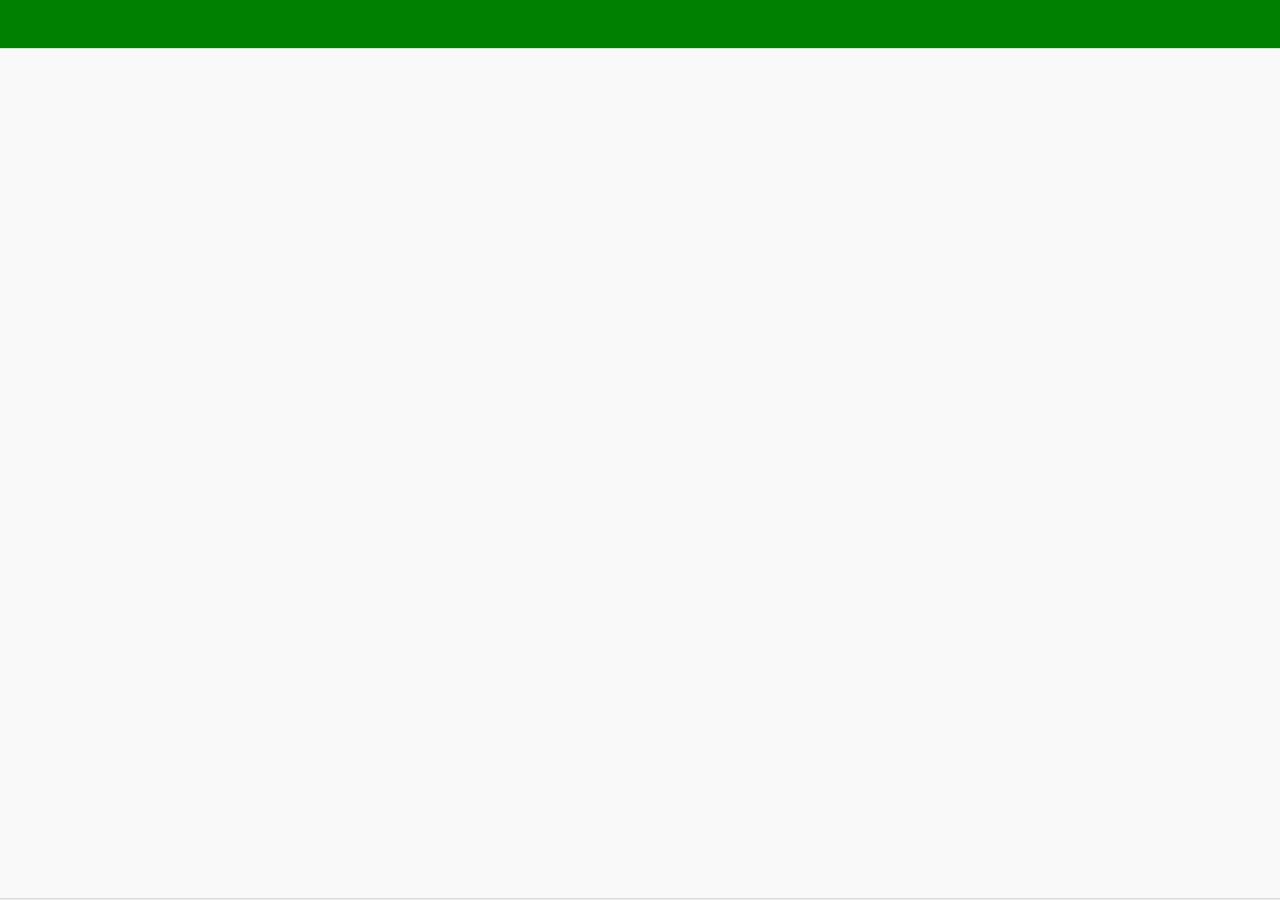
==== scoresaber/index.html @ 8e8cb124 "recommit" ====
<!DOCTYPE html>
<html lang="kr">
<head>
    <title>ScoreSaber App</title>
    <meta charset="utf-8" />
    <meta id="viewport" name="viewport" content="user-scalable=no, initial-scale=1.0, maximum-scale=1.0, minimum-scale=1.0, width=device-width, height=device-height" />
    <meta name="apple-mobile-web-app-capable" content="yes" />
    <meta name="apple-mobile-web-app-status-bar-style" content="black" />

    <!-- 안드로이드 홈화면추가시 상단 주소창 제거 -->
    <meta name="mobile-web-app-capable" content="yes">
    <link rel="icon" href="../favicon.ico">
    <!-- ios홈화면추가시 상단 주소창 제거 -->
    <meta name="apple-mobile-web-app-capable" content="yes">

    <link rel="shortcut icon" href="../favicon.ico" type="image/x-icon" />

    <link rel="stylesheet" href="../css/jquery-ui.smoothness.min.css">
    <link rel="stylesheet" href="../css/ui.jqgrid.css" type="text/css" media="screen" />
    <link rel="stylesheet" href="../css/jquery.mobile-1.4.5.min.css">
    <link rel="stylesheet" href="../css/common.css">

    <script src="../js/plugin/jquery-2.1.4.min.js" type="text/javascript"></script>
    <script src="../js/plugin/jquery-ui-1.11.4.min.js" type="text/javascript"></script>
    <script src="../js/plugin/jquery.mobile-1.4.5.min.js" type="text/javascript"></script>
    <script src="../js/plugin/jquery.touchSwipe.min.js" type="text/javascript"></script>
    <script src="../js/plugin/jquery.jqGrid.min.js" type="text/javascript"></script>
    <script src="../js/plugin/grid.locale-kr.js" type="text/javascript"></script>

    <script src="../js/common.js"></script>
    <script src="../js/config.js"></script>
	<script src="../scoresaber/util.js"></script>
	<script src="../scoresaber/index.js"></script>
	<script src="../scoresaber/ranking.js"></script>
	<script src="../scoresaber/player.js"></script>
	<script src="../scoresaber/compare.js"></script>

    <script type="text/javascript">
        var __n = (navigator.userAgent || '');
        if (__n.match(/Android\s*4\.[0123]\./)) {
            var __z = screen.availWidth / 480, __c;
            __c = 'width=device-width, user-scalable=no';
            document.documentElement.style.zoom = 0.8;
            document.getElementById('viewport').setAttribute('content', __c);
        } else {
            __c = 'width=480, initial-scale=' + __z + ', minimum-scale=' + __z + ', maximum-scale=' + __z + ', user-scalable=no';
            if (__n.match(/iPad|iPhone OS/i)) __c += ', minimal-ui';
        }
    </script>
</head>
<body>
    <div id="home" data-role="page">
        <div id="panelAlertLayer" class="box_top"></div>
        <!-- Layer Template Panel -->
        <div id="navpanel_left" data-role="panel" data-theme="a" data-display="push" data-position="left"></div>
        <div id="dvHeader" data-role="header" data-position="fixed" data-tap-toggle="false" style="background-color:green;height:50px;"></div>
        <div id="dvMenu" data-role="navbar"></div>
        <div id="dvMainContent" data-role="content">
            <!-- Layer Contents -->
			<div id="pagePlayerLayer"></div>
			<div id="pageRankingLayer"></div>
			<div id="pageCompareLayer"></div>

            <!-- Layer Popup -->
            <div data-role="popup" id="popupInfo" data-overlay-theme="b"></div>
            <div data-role="popup" id="popupMenuLayer" data-overlay-theme="b" style="position:fixed; z-index:1100;"></div>
        </div>
        <div id="dvFooter" data-role="footer" data-position="fixed" data-tap-toggle="false">
        </div>
    </div>
    <script>
        var config;
        var root;

        $.getJSON("../config/config.scoresaber.json", function(data) {
            config = data;
            root = new TemplateLayer({
                dvHeader: "#dvHeader",
                dvFooter: "#dvFooter",
                dvMenu: "#dvMenu",
                dvMainContent: "#dvMainContent",
				pagePlayerLayer: "#pagePlayerLayer",
                pageRankingLayer: "#pageRankingLayer",
				pageCompareLayer: "#pageCompareLayer",

                navpanel_left: "#navpanel_left"
            });
            root.init();
        });

    </script>
</body>
</html>
---- css/ui.jqgrid.css ----
/*Grid*/
.ui-jqgrid {
	position: relative;
	-moz-box-sizing: content-box; 
	-webkit-box-sizing: content-box; 
	box-sizing: content-box;
}
.ui-jqgrid .ui-jqgrid-view {position: relative;left:0; top: 0; padding: 0; font-size:11px; z-index:100;}
.ui-jqgrid .ui-common-table {border-width: 0px; border-style: none; border-spacing: 0px; padding: 0;}
/* caption*/
.ui-jqgrid .ui-jqgrid-titlebar {height:19px; padding: .3em .2em .2em .3em; position: relative; font-size: 12px; border-left: 0 none;border-right: 0 none; border-top: 0 none;}
.ui-jqgrid .ui-jqgrid-caption {text-align: left;}
.ui-jqgrid .ui-jqgrid-title { margin: .1em 0 .2em; }
.ui-jqgrid .ui-jqgrid-titlebar-close { position: absolute;top: 50%; width: 19px; margin: -10px 0 0 0; padding: 1px; height:18px; cursor:pointer;}
.ui-jqgrid .ui-jqgrid-titlebar-close span { display: block; margin: 1px; }
.ui-jqgrid .ui-jqgrid-titlebar-close:hover { padding: 0; }
/* header*/
.ui-jqgrid .ui-jqgrid-hdiv {position: relative; margin: 0;padding: 0; overflow: hidden; border-left: 0 none !important; border-top : 0 none !important; border-right : 0 none !important;}
.ui-jqgrid .ui-jqgrid-hbox {float: left; padding-right: 20px;}
.ui-jqgrid .ui-jqgrid-htable {table-layout:fixed;margin:0;border-collapse: separate;}
.ui-jqgrid .ui-jqgrid-htable th { height: 27px; padding: 0 2px 0 2px;}
.ui-jqgrid .ui-jqgrid-htable th div {overflow: hidden; position:relative;margin: .1em 0em .1em 0em;}
.ui-th-column, .ui-jqgrid .ui-jqgrid-htable th.ui-th-column {overflow: hidden;white-space: nowrap;text-align:center;border-top : 0 none;border-bottom : 0 none;}
.ui-th-column-header, .ui-jqgrid .ui-jqgrid-htable th.ui-th-column-header {overflow: hidden;white-space: nowrap;text-align:center;border-top : 0 none; height: 26px;}
.ui-th-ltr, .ui-jqgrid .ui-jqgrid-htable th.ui-th-ltr {border-left : 0 none;}
.ui-th-rtl, .ui-jqgrid .ui-jqgrid-htable th.ui-th-rtl {border-right : 0 none;}
.ui-first-th-ltr {border-right: 1px solid; }
.ui-first-th-rtl {border-left: 1px solid; }
.ui-jqgrid .ui-th-div-ie {white-space: nowrap; zoom :1; height:17px;}
.ui-jqgrid .ui-jqgrid-resize {height:20px !important;position: relative; cursor :e-resize;display: inline;overflow: hidden;}
.ui-jqgrid .ui-grid-ico-sort {overflow:hidden;position:absolute;display:inline; cursor: pointer !important;}
.ui-jqgrid .ui-icon-asc {margin-top:-3px; height:12px;}
.ui-jqgrid .ui-icon-desc {margin-top:3px;margin-left:-1px;height:12px;}
.ui-jqgrid .ui-i-asc {margin-top:0;height:18px;}
.ui-jqgrid .ui-i-desc {margin-top:0;margin-left:12px;height:18px;}
.ui-jqgrid .ui-single-sort-asc {margin-top:0;height:18px;}
.ui-jqgrid .ui-single-sort-desc {margin-top:-1px;height:18px;}
.ui-jqgrid .ui-jqgrid-sortable {cursor:pointer;height:14px}
.ui-jqgrid tr.ui-search-toolbar th { }
.ui-jqgrid .ui-search-table td.ui-search-clear { width:25px;}
.ui-jqgrid tr.ui-search-toolbar td > input { padding-right: 0px; width: 95%;}
.ui-jqgrid tr.ui-search-toolbar select {}
/* body */ 
.ui-jqgrid .ui-jqgrid-bdiv {position: relative; margin: 0; padding:0; overflow: auto; text-align:left;z-index: 101;}
.ui-jqgrid .ui-jqgrid-btable {table-layout:fixed; margin:0; outline-style: none; border-collapse: separate;}
.ui-jqgrid tr.jqgrow { outline-style: none; }
.ui-jqgrid tr.jqgroup { outline-style: none; }
.ui-jqgrid tr.jqgrow td {font-weight: normal; overflow: hidden; white-space: pre; height: 23px;padding: 1px 2px 1px 2px;border-bottom-width: 1px; border-bottom-color: inherit; border-bottom-style: solid;}
.ui-jqgrid tr.jqgfirstrow td {padding: 0 2px 0 2px;border-right-width: 1px; border-right-style: solid; height:auto;}
.ui-jqgrid tr.jqgroup td {font-weight: normal; overflow: hidden; white-space: pre; height: 22px;padding: 0 2px 0 2px;border-bottom-width: 1px; border-bottom-color: inherit; border-bottom-style: solid;}
.ui-jqgrid tr.jqfoot td {font-weight: bold; overflow: hidden; white-space: pre; height: 22px;padding: 0 2px 0 2px;border-bottom-width: 1px; border-bottom-color: inherit; border-bottom-style: solid;}
.ui-jqgrid tr.ui-row-ltr td {text-align:left;border-right-width: 1px; border-right-color: inherit; border-right-style: solid;}
.ui-jqgrid tr.ui-row-rtl td {text-align:right;border-left-width: 1px; border-left-color: inherit; border-left-style: solid;}
.ui-jqgrid td.jqgrid-rownum { padding: 0 2px 0 2px; margin: 0; border: 0 none;}
.ui-jqgrid .ui-jqgrid-resize-mark { width:2px; left:0; background-color:#777; cursor: e-resize; cursor: col-resize; position:absolute; top:0; height:100px; overflow:hidden; display:none; border:0 none; z-index: 99999;}
/* footer */
.ui-jqgrid .ui-jqgrid-sdiv {position: relative; margin: 0;padding: 0; overflow: hidden; border-left: 0 none !important; border-top : 0 none !important; border-right : 0 none !important;}
.ui-jqgrid .ui-jqgrid-ftable {table-layout:fixed; margin-bottom:0;border-collapse: separate;}
.ui-jqgrid tr.footrow td {font-weight: bold; overflow: hidden; white-space:nowrap; height: 20px;padding: 0 2px 0 2px;border-top-width: 1px; border-top-color: inherit; border-top-style: solid;border-bottom-width: 1px; border-bottom-color: inherit; border-bottom-style: solid;}
.ui-jqgrid tr.footrow-ltr td {text-align:left;border-right-width: 1px; border-right-color: inherit; border-right-style: solid;}
.ui-jqgrid tr.footrow-rtl td {text-align:right;border-left-width: 1px; border-left-color: inherit; border-left-style: solid;}
/* Pager*/
.ui-jqgrid .ui-jqgrid-pager { border-left: 0 none !important;border-right: 0 none !important; border-bottom: 0 none !important; border-top: 0 none; margin: 0 !important; padding: 0 !important; position: relative; height: auto; min-height: 28px; white-space: nowrap;overflow: hidden;font-size:11px; z-index:101}
.ui-jqgrid .ui-jqgrid-toppager .ui-pager-control, .ui-jqgrid .ui-jqgrid-pager .ui-pager-control {position: relative;border-left: 0;border-bottom: 0;border-top: 0; height: 28px;}
.ui-jqgrid .ui-pg-table {position: relative; padding: 1px 0; width:auto; margin: 0;}
.ui-jqgrid .ui-pg-table td {font-weight:normal; vertical-align:middle; padding:0px 1px;}
.ui-jqgrid .ui-pg-button  { height:auto}
.ui-jqgrid .ui-pg-button span { display: block; margin: 2px; float:left;}
.ui-jqgrid .ui-pg-button:hover { padding: 0;}
.ui-jqgrid .ui-state-disabled:hover {padding:0px;}
.ui-jqgrid .ui-pg-input,.ui-jqgrid .ui-jqgrid-toppager .ui-pg-input { height:14px;width: auto;font-size:.9em; margin:0;line-height: inherit;border: none; padding: 3px 2px}
.ui-jqgrid .ui-pg-selbox, .ui-jqgrid .ui-jqgrid-toppager .ui-pg-selbox {font-size:.9em; line-height:inherit; display:block; height:19px; margin: 0; padding: 3px 0px; border:none;}
.ui-jqgrid .ui-separator {height: 18px; border-left: 2px solid #ccc ;}
.ui-separator-li {height: 2px; border : none;border-top: 2px solid #ccc ; margin: 0; padding: 0; width:100%}
.ui-jqgrid  .dropdownmenu {
	padding: 3px 0 3px 0;
	margin-left: 4px;
}
.ui-jqgrid .ui-jqgrid-pager .ui-pg-div,
.ui-jqgrid .ui-jqgrid-toppager .ui-pg-div
{padding:1px 0;float:left;position:relative; line-height: 20px;}
.ui-jqgrid .ui-jqgrid-pager .ui-pg-button,
.ui-jqgrid .ui-jqgrid-toppager .ui-pg-button
{ cursor:pointer; }
.ui-jqgrid .ui-jqgrid-pager .ui-pg-div  span.ui-icon,
.ui-jqgrid .ui-jqgrid-toppager .ui-pg-div  span.ui-icon
{float:left;margin: 2px; width:18px;}
.ui-jqgrid td input, .ui-jqgrid td select, .ui-jqgrid td textarea { margin: 0; padding-top:5px;padding-bottom: 5px;}
.ui-jqgrid td textarea {width:auto;height:auto;}
.ui-jqgrid .ui-jqgrid-toppager {border-left: 0 none !important;border-right: 0 none !important; border-top: 0 none !important; margin: 0 !important; padding: 0 !important; position: relative;white-space: nowrap;overflow: hidden;}
.ui-jqgrid .ui-jqgrid-pager .ui-pager-table {
	width:100%;
	table-layout:fixed;
	height:100%;
}
.ui-jqgrid .ui-jqgrid-pager .ui-paging-info { 
	font-weight: normal;
	height:auto; 
	margin-top:3px;
	margin-right:4px;
	display: inline;
}
.ui-jqgrid .ui-jqgrid-pager .ui-paging-pager {
	table-layout:auto;
	height:100%;
}
.ui-jqgrid .ui-jqgrid-pager .navtable {
	float:left;
	table-layout:auto;
	height:100%;
}

/*.ui-jqgrid .ui-jqgrid-toppager .ui-pg-div {padding:1px 0;float:left;position:relative; line-height: 20px; margin-right:3px;}
.ui-jqgrid .ui-jqgrid-toppager .ui-pg-button { cursor:pointer; }
.ui-jqgrid .ui-jqgrid-toppager .ui-pg-div  span.ui-icon {float:left;margin: 2px; width:18px;}
*/

/*subgrid*/
.ui-jqgrid .ui-jqgrid-btable .ui-sgcollapsed span {display: block;}
.ui-jqgrid .ui-subgrid {margin:0;padding:0; width:100%;}
.ui-jqgrid .ui-subgrid table {table-layout: fixed;}
.ui-jqgrid .ui-subgrid tr.ui-subtblcell td {height:18px;border-right-width: 1px; border-right-color: inherit; border-right-style: solid;border-bottom-width: 1px; border-bottom-color: inherit; border-bottom-style: solid;}
.ui-jqgrid .ui-subgrid td.subgrid-data {border-top:  0 none !important; border-left: 0 none !important;}
.ui-jqgrid .ui-subgrid td.subgrid-cell {border-width: 0 1px 1px 0;}
.ui-jqgrid .ui-th-subgrid {height:20px;}
/* loading */
.ui-jqgrid .loading {position: absolute; top: 45%;left: 45%;width: auto;z-index:101;padding: 6px; margin: 5px;text-align: center;font-weight: bold;display: none;border-width: 2px !important; font-size:11px;}
.ui-jqgrid .jqgrid-overlay {display:none;z-index:100;}
/* IE * html .jqgrid-overlay {width: expression(this.parentNode.offsetWidth+'px');height: expression(this.parentNode.offsetHeight+'px');} */
* .jqgrid-overlay iframe {position:absolute;top:0;left:0;z-index:-1;}
/* IE width: expression(this.parentNode.offsetWidth+'px');height: expression(this.parentNode.offsetHeight+'px');}*/
/* end loading div */
/* toolbar */
.ui-jqgrid .ui-userdata {border-left: 0 none;    border-right: 0 none;	height : 27px;overflow: hidden;	}
/*Modal Window */
.ui-jqdialog { font-size:11px !important; }
.ui-jqdialog { display: none; width: 300px; position: absolute; padding: .2em; font-size:11px; overflow:visible;}
.ui-jqdialog .ui-jqdialog-titlebar { padding: .3em .2em; position: relative; height:20px;}
.ui-jqdialog .ui-jqdialog-title { margin: .3em .2em .2em .2em;} 
.ui-jqdialog .ui-jqdialog-titlebar-close { position: absolute;  top: 50%; width: 19px; margin: -12px 0 0 0; padding: 1px; height: 18px; cursor:pointer;}

.ui-jqdialog .ui-jqdialog-titlebar-close span { display: block; margin: 1px; }
.ui-jqdialog .ui-jqdialog-titlebar-close:hover, .ui-jqdialog .ui-jqdialog-titlebar-close:focus { padding: 0; }
.ui-jqdialog-content, .ui-jqdialog .ui-jqdialog-content { border: 0; padding: .3em .2em; background: none; height:auto;}
.ui-jqdialog .ui-jqconfirm {padding: .4em 1em; border-width:3px;position:absolute;bottom:10px;right:10px;overflow:visible;display:none;height:80px;width:220px;text-align:center;}
.ui-jqdialog>.ui-resizable-se { bottom: -3px; right: -3px}
.ui-jqgrid>.ui-resizable-se { bottom: -3px; right: -3px }
/* end Modal window*/
/* Form edit */
.ui-jqdialog-content .FormGrid {margin: 0; overflow:auto;position:relative;}
.ui-jqdialog-content .EditTable { width: 100%; margin-bottom:0;}
.ui-jqdialog-content .DelTable { width: 100%; margin-bottom:0;}
.EditTable td input, .EditTable td select, .EditTable td textarea {margin: 0;}
.EditTable td textarea { width:auto; height:auto;}
.ui-jqdialog-content td.EditButton {text-align: right;border-top: 0 none;border-left: 0 none;border-right: 0 none; padding-bottom:5px; padding-top:5px;}
.ui-jqdialog-content td.navButton {text-align: center; border-left: 0 none;border-top: 0 none;border-right: 0 none; padding-bottom:5px; padding-top:5px;}
.ui-jqdialog-content input.FormElement {padding: .5em .3em; margin-bottom: 3px}
.ui-jqdialog-content select.FormElement {padding:.3em; margin-bottom: 3px;}
.ui-jqdialog-content .data-line {padding-top:.1em;border: 0 none;}

.ui-jqdialog-content .CaptionTD {vertical-align: middle;border: 0 none; padding: 2px;white-space: nowrap;}
.ui-jqdialog-content .DataTD {padding: 2px; border: 0 none; vertical-align: top;}
.ui-jqdialog-content .form-view-data {white-space:pre}
.fm-button { height: 18px; display: inline-block; margin:2px 4px 0 0; padding: .6em .5em .2em .5em; text-decoration:none !important; cursor:pointer; position: relative; text-align: center; zoom: 1; }
.fm-button-icon-left { padding-left: 1.9em; }
.fm-button-icon-right { padding-right: 1.9em; }
.fm-button-icon-left .ui-icon { right: auto; left: .2em; margin-left: 0; position: absolute; top: 50%; margin-top: -8px; }
.fm-button-icon-right .ui-icon { left: auto; right: .2em; margin-left: 0; position: absolute; top: 50%; margin-top: -8px;}
#nData, #pData { float: left; margin:3px;padding: 0; width: 15px; }
.ViewTable {
	border-width: 0; 
	border-style: none; 
	border-spacing: 1px;
	padding: 4px;
	table-layout: fixed;
}
.ViewTable .CaptionTD, .ViewTable .DataTD {padding : 4px;} 
/* End Eorm edit */
/*cell edit*/
.ui-jqgrid .edit-cell {
	padding: 4px 0px 4px 4px;
}
.ui-jqgrid .selected-row, div.ui-jqgrid .selected-row td {font-style : normal;border-left: 0 none;}
/* inline edit actions button*/
.ui-inline-del.ui-state-hover span, .ui-inline-edit.ui-state-hover span,
.ui-inline-save.ui-state-hover span, .ui-inline-cancel.ui-state-hover span {
    margin: -1px;
}
.ui-inline-del, .ui-inline-cancel {
    margin-left: 8px;
}

.ui-jqgrid .inline-edit-cell {
	padding: 4px 0px 4px 4px;
}
/* Tree Grid */
.ui-jqgrid .tree-wrap {float: left; position: relative;height: 18px;white-space: nowrap;overflow: hidden;}
.ui-jqgrid .tree-minus {position: absolute; height: 18px; width: 18px; overflow: hidden;}
.ui-jqgrid .tree-plus {position: absolute;	height: 18px; width: 18px;	overflow: hidden;}
.ui-jqgrid .tree-leaf {position: absolute;	height: 18px; width: 18px;overflow: hidden;}
.ui-jqgrid .treeclick {cursor: pointer;}
/* moda dialog */
* iframe.jqm {position:absolute;top:0;left:0;z-index:-1;}
/*	 width: expression(this.parentNode.offsetWidth+'px');height: expression(this.parentNode.offsetHeight+'px');}*/
.ui-jqgrid-dnd tr td {border-right-width: 1px; border-right-color: inherit; border-right-style: solid; height:20px}
/* RTL Support */
.ui-jqgrid .ui-jqgrid-caption-rtl {text-align: right;}
.ui-jqgrid .ui-jqgrid-hbox-rtl {float: right; padding-left: 20px;}
.ui-jqgrid .ui-jqgrid-resize-ltr {float: right;margin: -2px -2px -2px 0;}
.ui-jqgrid .ui-jqgrid-resize-rtl {float: left;margin: -2px 0 -1px -3px;}
.ui-jqgrid .ui-sort-rtl {left:0;}
.ui-jqgrid .tree-wrap-ltr {float: left;}
.ui-jqgrid .tree-wrap-rtl {float: right;}
.ui-jqgrid .ui-ellipsis {-moz-text-overflow:ellipsis;text-overflow:ellipsis;}

/* Toolbar Search Menu , Nav menu*/
.ui-search-menu, 
.ui-nav-menu {
	position: absolute; 
	padding: 2px 5px; 
	z-index:99999;
	-webkit-box-shadow: 7px 7px 5px 0px rgba(50, 50, 50, 0.75);
	-moz-box-shadow:    7px 7px 5px 0px rgba(50, 50, 50, 0.75);
	box-shadow:         7px 7px 5px 0px rgba(50, 50, 50, 0.75);
}
.ui-search-menu.ui-menu .ui-menu-item,
.ui-nav-menu.ui-menu .ui-menu-item
{ 
	list-style-image: none; 
	padding-right: 0; 
	padding-left: 0; 
}
.ui-search-menu.ui-menu .ui-menu-item a, 
.ui-nav-menu.ui-menu .ui-menu-item a 
{ 
	display: block; 
}
.ui-search-menu.ui-menu .ui-menu-item a.g-menu-item:hover,
.ui-nav-menu.ui-menu .ui-menu-item a.g-menu-item:hover 
{ 
	margin: -1px; 
	font-weight: normal; 
}
.ui-jqgrid .ui-search-table { padding: 0; border: 0 none; height:20px; width:100%;}
.ui-jqgrid .ui-search-table .ui-search-oper { width:20px; }
a.g-menu-item, a.soptclass, a.clearsearchclass { cursor: pointer; } 
.ui-jqgrid .ui-jqgrid-view input,
.ui-jqgrid .ui-jqgrid-view select,
.ui-jqgrid .ui-jqgrid-view textarea,
.ui-jqgrid .ui-jqgrid-view button {
    font-size: 11px;
}
.ui-jqgrid .ui-scroll-popup {width: 95px;}
.ui-search-table select,
.ui-search-table input 
{
	padding: 4px 3px;
}

.ui-jqgrid .ui-pg-table .ui-pg-button.ui-state-disabled:hover > .ui-separator {
	margin-left: 3px;
	margin-right: 3px;
}

.ui-jqgrid .ui-pg-table .ui-pg-button.ui-state-disabled:hover > .ui-pg-div > .ui-icon {
	margin-left: 3px;
	margin-right: 3px;
}
/* Column menu */
.ui-jqgrid .ui-jqgrid-htable .colmenu {
	position:absolute;
	right:1px;
	height:100%;
	color : black;
}
.ui-jqgrid .ui-jqgrid-htable .colmenuspan {
	display:inline-block;
}

.ui-jqgrid .ui-jqgrid-htable .ui-th-div {
	height:17px;
	margin-top:5px;
	display:inine-block;
}
.column-menu, .ui-search-menu {
	padding: 10px 10px;
}
.column-menu .divider {
	background-color: #e5e5e5; 
	height: 1px;
	padding:0 0;
	margin: 5px 0;  
	overflow: hidden;
}
.ui-menu-item .ui-common-table .menu_icon {
	white-space: pre;
	padding-right: 8px;
	width : auto;
}
.ui-menu-item .ui-common-table .menu_icon .ui-icon {
	display : inline-block;
	position: relative;
}
td.menu_text {
	width: auto;
	white-space: nowrap;
}
.ui-search-menu .ui-menu-item {
	padding : 0 0;
}
.ui-col-menu .ui-menu-item td.menu_text{
	padding-top: 0;
	padding-bottom: 0;
	padding-left : 1px;
}
.ui-col-menu .ui-menu-item td.menu_icon{
	padding-top: 0;
	padding-bottom: 0;
	vertical-align: middle;
}
.ui-col-menu .ui-menu-item td.menu_icon input{
	margin: 2px 0;
	
}
#search_menu .ui-menu-item div {
	margin: 3px 0;
	white-space: nowrap;
}

#search_menu .ui-menu-item div input,
#search_menu .ui-menu-item div select
{
	padding: 3px 2px;
}
#search_menu  .search_buttons {
	display:inline-block;
	width:50%;
}
#column_menu.ui-menu .ui-menu-item {
	position :static;
}
---- css/common.css ----
﻿body {
    font-family:'나눔고딕',NanumGothic,'돋움',Dotum,Helvetica,'Apple SD Gothic Neo',Sans-serif; 
    font-size:12px; 
    overflow-y:auto;
    overflow-x:hidden;
    -webkit-overflow-scrolling: touch;
}

.ui-grid-a {
    width: 100%;
    height: auto;
}

.box{
    position:fixed;
    bottom:-100%;
    left:0%;
    height:100%; 
    width: 100%;
    overflow-y: auto;
    background-color: #72bcf5;
    z-index:1001;
}

.box_left{
    position:fixed;
    right:-100%;
    bottom:0%;
    height:100%; 
    width: 100%;
    overflow-y: auto;
    background-color: #f8f7f7;
    z-index:1001;
}

.box_top{
    position:fixed;
    bottom:-100%;
    width: 100%;
    overflow-y: auto;
    background-color: #f8f7f7;
    z-index:1001;
}

.btn_important{
    position:fixed;
    top:70%;
    left:80%;
    height:50px; 
    width: 50px;
    background-image: url(/images/board_write.png);
    display: block;
    z-index:9999;
    border-radius:50%;
    background-size:100% 100%;
    -webkit-transition:all 3s;
    transition: all 0.5s ease;
}

.stop-scrolling {
  height: 100%;
  overflow-y: hidden;
}


* {
	-webkit-box-sizing: border-box;
	-moz-box-sizing: border-box;
	box-sizing: border-box;
}

html {
	-ms-touch-action: none;
}

#viewport {
	position: relative;
	width: 330px;
	height: 340px;
	margin: 0 auto;
	background: #444;
	overflow-x: hidden;
}

#wrapper {
	width: 310px;
	height: 280px;
	margin: 0 auto;
}

#scroller {
	position: absolute;
	z-index: 1;
	-webkit-tap-highlight-color: rgba(0,0,0,0);
	width: 930px;
	height: 340px;
	-webkit-transform: translateZ(0);
	-moz-transform: translateZ(0);
	-ms-transform: translateZ(0);
	-o-transform: translateZ(0);
	transform: translateZ(0);
	-webkit-touch-callout: none;
	-webkit-user-select: none;
	-moz-user-select: none;
	-ms-user-select: none;
	user-select: none;
	-webkit-text-size-adjust: none;
	-moz-text-size-adjust: none;
	-ms-text-size-adjust: none;
	/*-o-text-size-adjust: none;*/
	text-size-adjust: none;
	background-color: #444;
}

.slide {
	width: 310px;
	height: 300px;
	float: left;
}

.painting {
	width: 290px;
	height: 300px;
	border-radius: 10px;
	margin: 20px auto;
	border: 1px solid #000;
	box-shadow:
		inset 2px 2px 6px rgba(255,255,255,0.6),
		inset -2px -2px 6px rgba(0,0,0,0.6),
		0 1px 8px rgba(0,0,0,0.8);
}

#indicator {
	position: relative;
	width: 110px;
	height: 20px;
	margin: 10px auto;
}

#dotty {
	position: absolute;
	width: 20px;
	height: 20px;
	border-radius: 10px;
	background: #777;
}

.ui-mobile label, div.ui-controlgroup-label {
    font-weight: 400;
    font-size: 11px;
}

.FormElement {
	width: 95%;
}
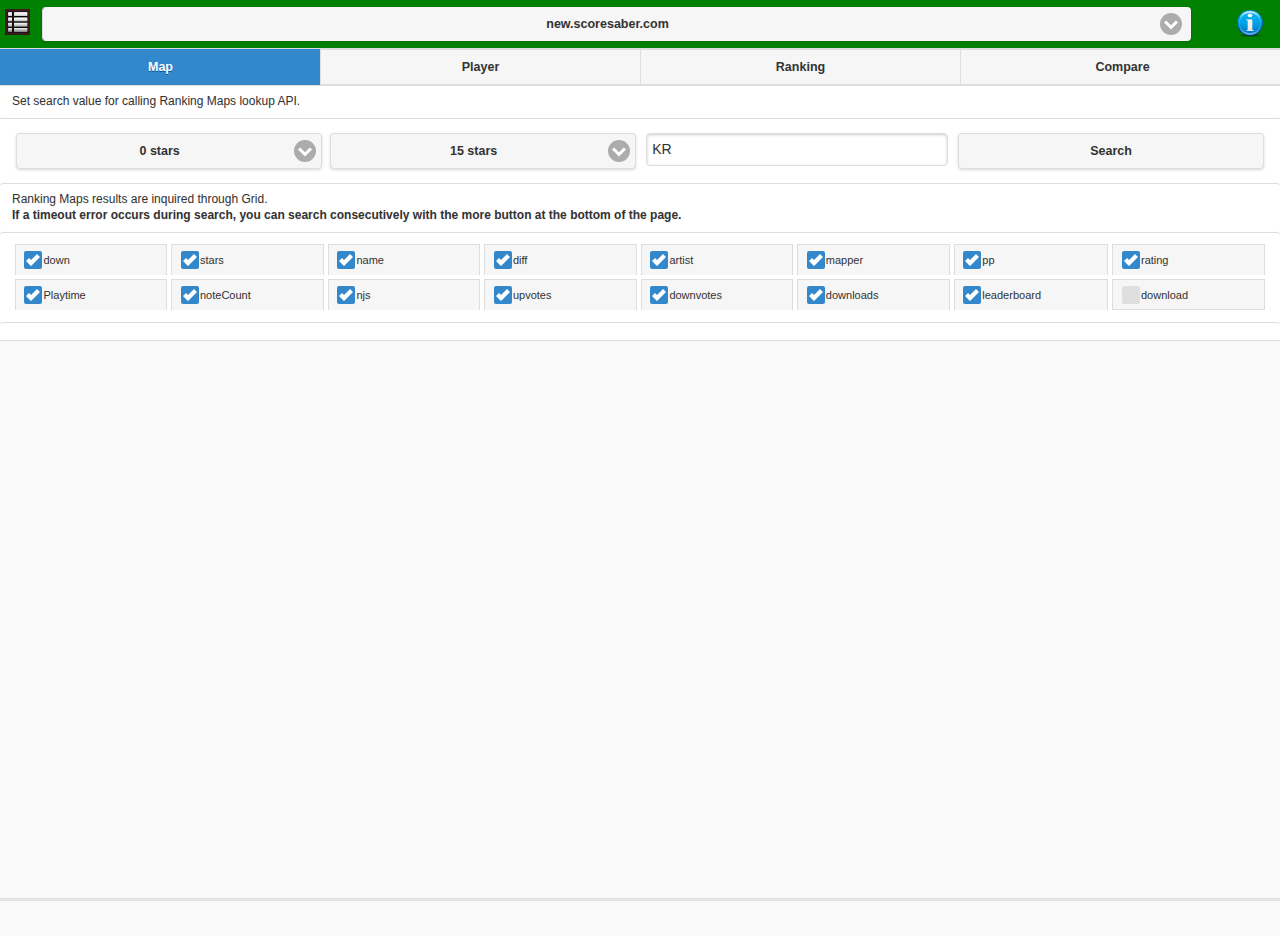
==== commit cd249469: "ga 연동" ====
--- a/scoresaber/index.html
+++ b/scoresaber/index.html
@@ -27,10 +27,21 @@
     <script src="../js/plugin/jquery.jqGrid.min.js" type="text/javascript"></script>
     <script src="../js/plugin/grid.locale-kr.js" type="text/javascript"></script>
 
+    <!-- Google tag (gtag.js) -->
+    <script async src="https://www.googletagmanager.com/gtag/js?id=G-E5LHXVD452"></script>
+    <script>
+    window.dataLayer = window.dataLayer || [];
+    function gtag(){dataLayer.push(arguments);}
+    gtag('js', new Date());
+
+    gtag('config', 'G-E5LHXVD452');
+    </script>
+
     <script src="../js/common.js"></script>
     <script src="../js/config.js"></script>
 	<script src="../scoresaber/util.js"></script>
 	<script src="../scoresaber/index.js"></script>
+	<script src="../scoresaber2/map.js"></script>
 	<script src="../scoresaber/ranking.js"></script>
 	<script src="../scoresaber/player.js"></script>
 	<script src="../scoresaber/compare.js"></script>
@@ -57,6 +68,7 @@
         <div id="dvMenu" data-role="navbar"></div>
         <div id="dvMainContent" data-role="content">
             <!-- Layer Contents -->
+			<div id="pageMapLayer"></div>
 			<div id="pagePlayerLayer"></div>
 			<div id="pageRankingLayer"></div>
 			<div id="pageCompareLayer"></div>
@@ -69,16 +81,34 @@
         </div>
     </div>
     <script>
+
+        var currentUrl = window.location.href;
+        var redirectUrl = currentUrl.replace("all-kr-dynocaps-storage.s3.amazonaws.com/hudson/", "dshuh.synology.me/");
+
+        if(currentUrl.indexOf("all-kr-dynocaps-storage.s3.amazonaws.com/hudson/") != -1){
+            window.location.href = redirectUrl;
+        }
+        
         var config;
         var root;
-
-        $.getJSON("../config/config.scoresaber.json", function(data) {
-            config = data;
+        var mapList;
+        
+        $.when(
+            $.getJSON("../data/ranked_map.json", function(data) {
+            }),
+            $.getJSON("../config/config.scoresaber.json", function(data) {
+            })
+        ).done(function(data1, data2) {
+            config = data2[0];
+            sortJSONArray(data1[0].list, "uid", true);
+            mapList = data1[0].list;
+            // removeMapProperties();
             root = new TemplateLayer({
                 dvHeader: "#dvHeader",
                 dvFooter: "#dvFooter",
                 dvMenu: "#dvMenu",
                 dvMainContent: "#dvMainContent",
+				pageMapLayer: "#pageMapLayer",
 				pagePlayerLayer: "#pagePlayerLayer",
                 pageRankingLayer: "#pageRankingLayer",
 				pageCompareLayer: "#pageCompareLayer",
@@ -86,6 +116,9 @@
                 navpanel_left: "#navpanel_left"
             });
             root.init();
+        })
+        .fail(function(data, textStatus, errorThrown){
+            panelAlertLayer(textStatus + " > " + errorThrown, "error");
         });
 
     </script>
--- a/css/common.css
+++ b/css/common.css
@@ -67,6 +67,7 @@
 	-webkit-box-sizing: border-box;
 	-moz-box-sizing: border-box;
 	box-sizing: border-box;
+	text-decoration: none;
 }
 
 html {
